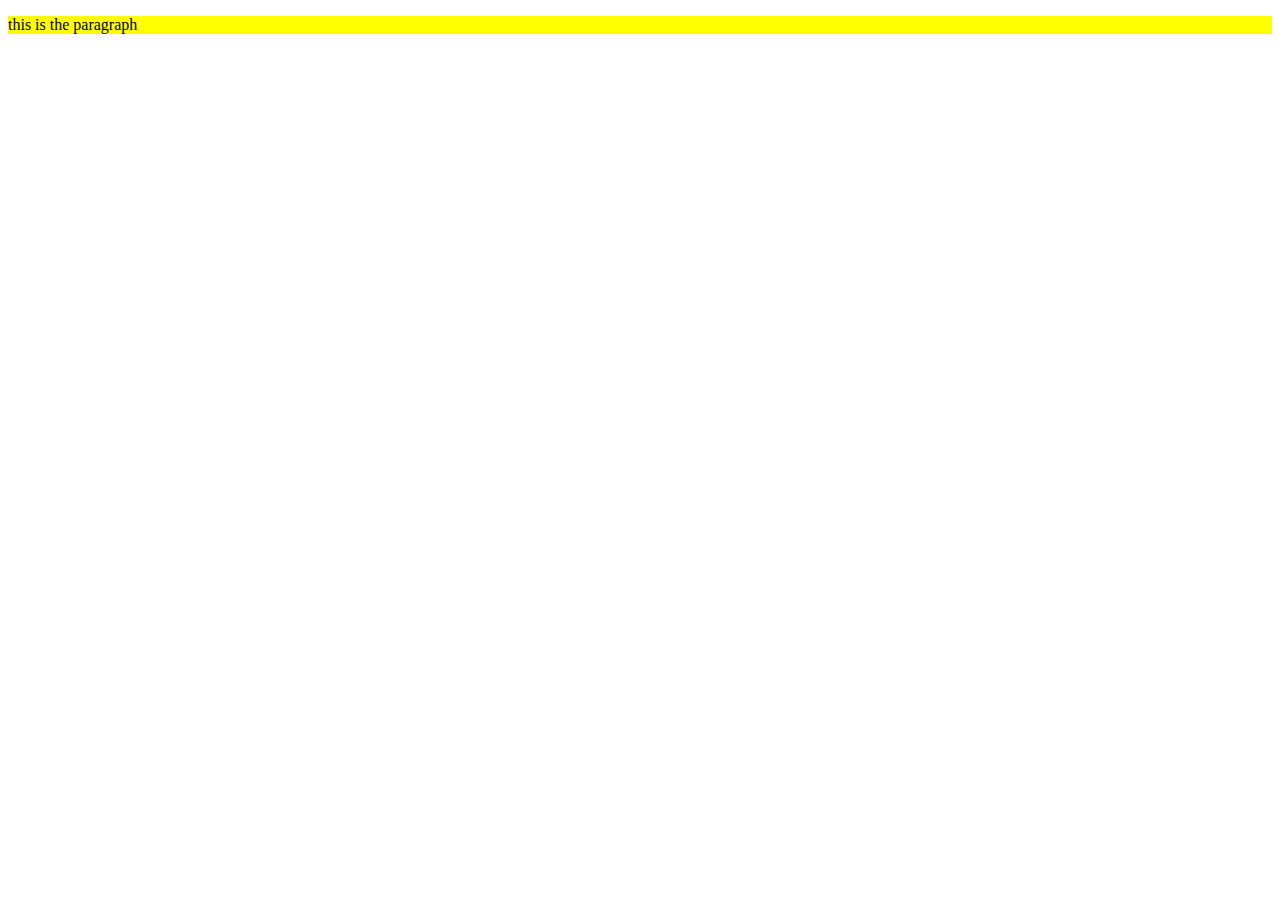
==== index.html @ 82615278 "this is added into github in here" ====
<!DOCTYPE html>
<html lang="en">
  <head>
    <meta charset="UTF-8" />
    <meta name="viewport" content="width=device-width, initial-scale=1.0" />
    <title>This is the Html code here</title>
  </head>
  <body>
    <p style="background-color: yellow">this is the paragraph</p>
  </body>
</html>
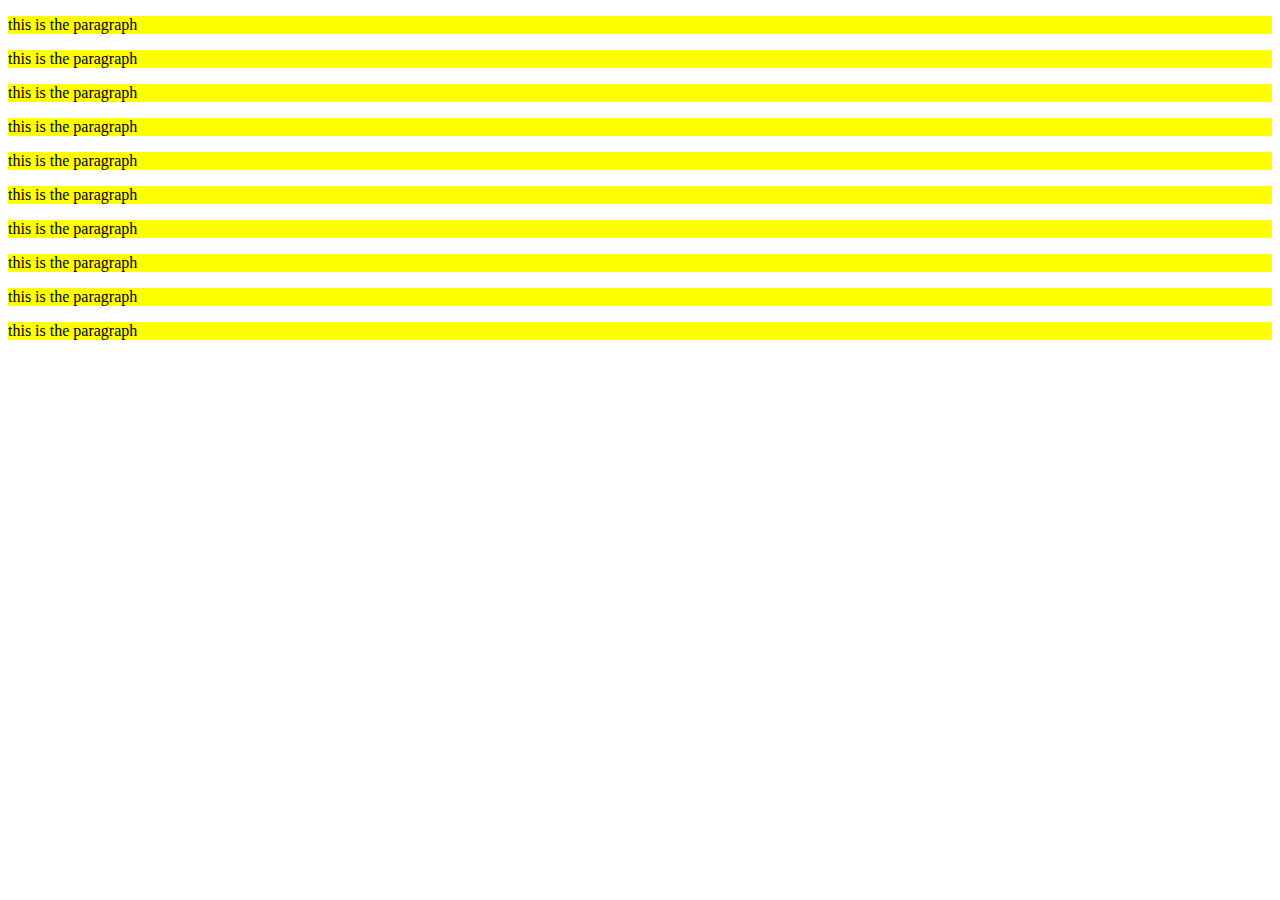
==== commit d5a97c03: "something is changed now" ====
--- a/index.html
+++ b/index.html
@@ -7,5 +7,14 @@
   </head>
   <body>
     <p style="background-color: yellow">this is the paragraph</p>
+    <p style="background-color: yellow">this is the paragraph</p>
+    <p style="background-color: yellow">this is the paragraph</p>
+    <p style="background-color: yellow">this is the paragraph</p>
+    <p style="background-color: yellow">this is the paragraph</p>
+    <p style="background-color: yellow">this is the paragraph</p>
+    <p style="background-color: yellow">this is the paragraph</p>
+    <p style="background-color: yellow">this is the paragraph</p>
+    <p style="background-color: yellow">this is the paragraph</p>
+    <p style="background-color: yellow">this is the paragraph</p>
   </body>
 </html>
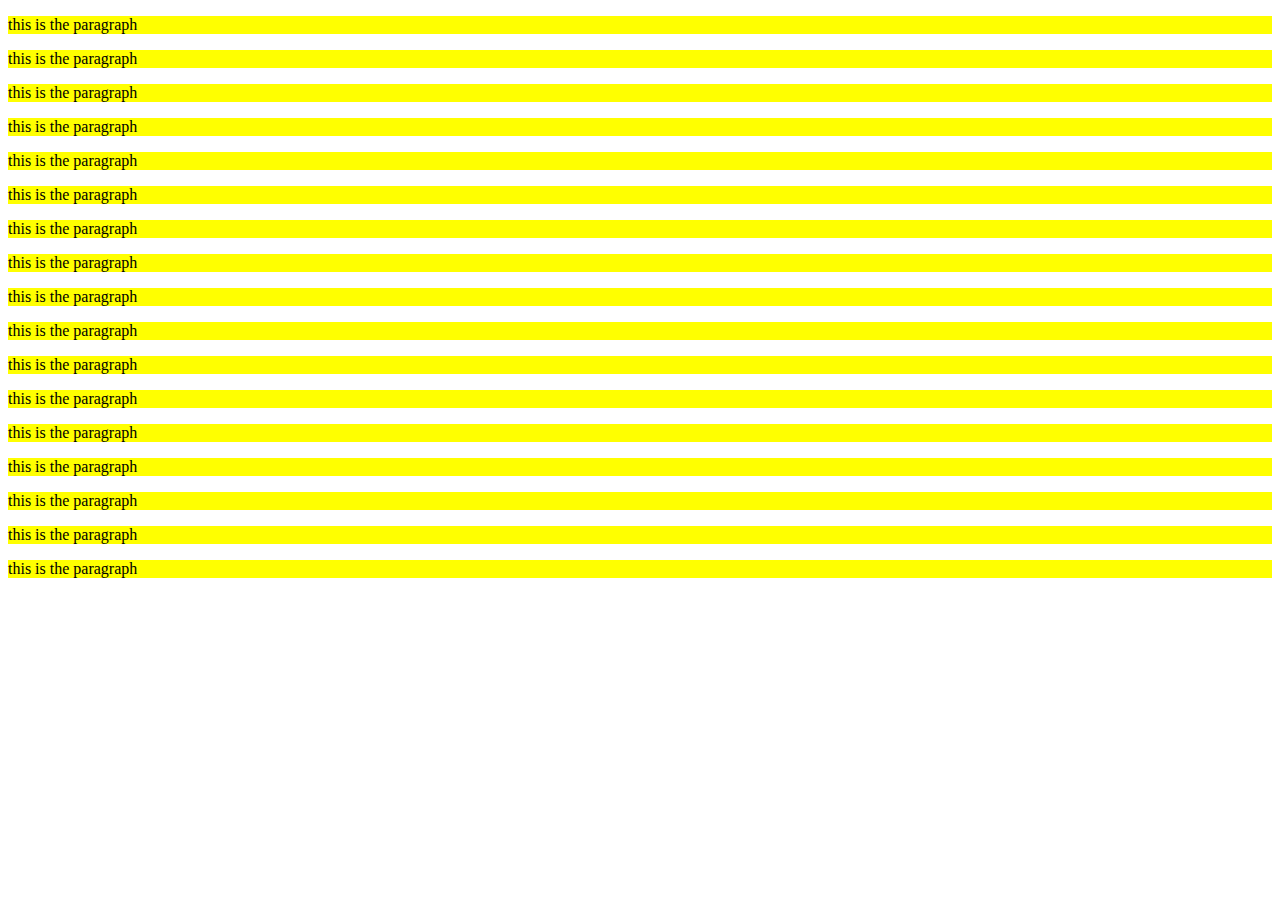
==== commit 20f7ed60: "this is added into computer file in here" ====
--- a/index.html
+++ b/index.html
@@ -16,5 +16,12 @@
     <p style="background-color: yellow">this is the paragraph</p>
     <p style="background-color: yellow">this is the paragraph</p>
     <p style="background-color: yellow">this is the paragraph</p>
+    <p style="background-color: yellow">this is the paragraph</p>
+    <p style="background-color: yellow">this is the paragraph</p>
+    <p style="background-color: yellow">this is the paragraph</p>
+    <p style="background-color: yellow">this is the paragraph</p>
+    <p style="background-color: yellow">this is the paragraph</p>
+    <p style="background-color: yellow">this is the paragraph</p>
+    <p style="background-color: yellow">this is the paragraph</p>
   </body>
 </html>
